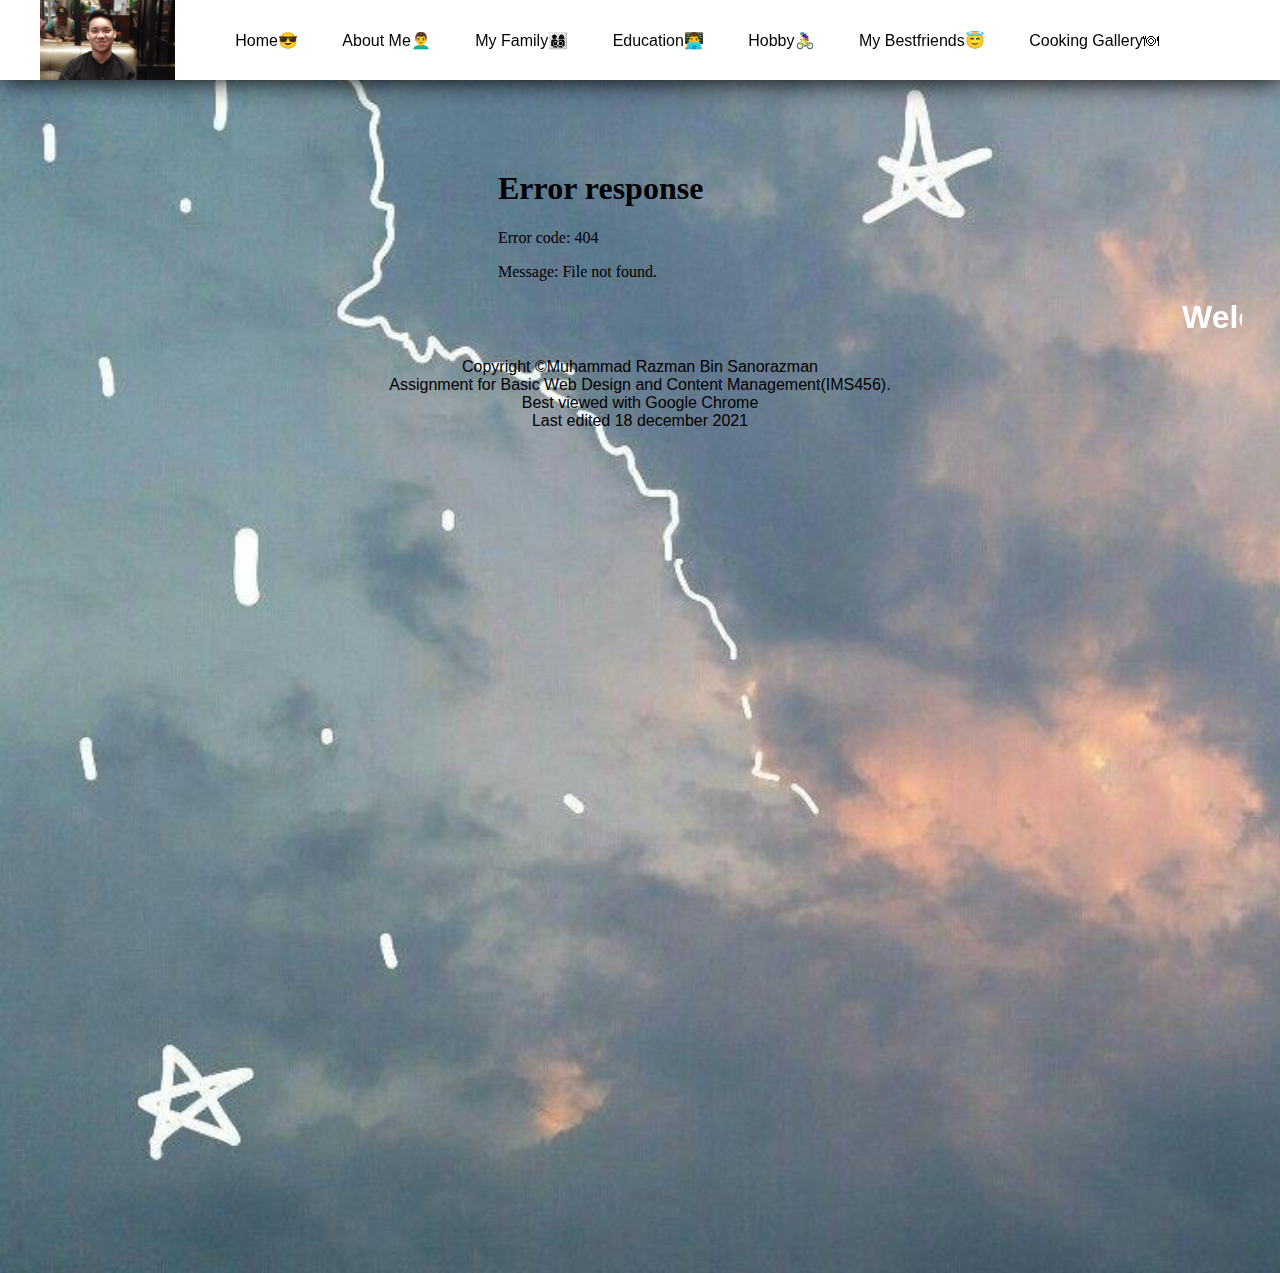
==== Index.html @ 983a22c6 "Add files via upload" ====
<html>
<head>
<title>My Personal Website</title>
<link rel="stylesheet" href="style.css">
</head>
<body>
<header>
<img src="razman.jpg">
<nav>
<ul>
<li><a href="Index.html">Home</a>😎</li>
<li><a href="AboutMe.html">About Me</a>👨‍🦱</li>
<li><a href="MyFamily.html">My Family</a>👨‍👩‍👦‍👦</li>
<li><a href="Education.html">Education</a>👨‍💻‍</li>
<li><a href="Hobby.Html">Hobby</a>🚴‍♀️</li>
<li><a href="Bestfriends.Html">My Bestfriends</a>😇</li>
<li><a href="Cooking.Html">Cooking Gallery</a>🍽</li>
</ul>
</nav>
</header>
<main>
<br>
<h1 align="center"><embed src="hello.mp4"autoplay="false"></embed>
</br>
<marquee>Welcome To Muhammad Razman's Website</marquee>
</main>
<footer align="center" >Copyright &copy;Muhammad Razman Bin Sanorazman</footer>
<footer align="center" > Assignment for Basic Web Design and Content Management(IMS456).</footer>
<footer align="center" > Best viewed with Google Chrome</footer>
<footer align="center" > Last edited 18 december 2021</footer>
</ul>
</div><!-- end of container--> 
</body>
</html>
---- style.css ----
header img {
    height: 80px;
    margin-left: 40px;
}
body {
    height: 125vh;
    background-image: url('welcome.jpg');
    background-size: cover;
    font-family: sans-serif;
    margin-top: 80px;
    padding: 30px;
}

main {
    color: white;
}

header {
    background-color: white;
    position: fixed;
    top: 0;
    left: 0;
    right: 0;
    height: 80px;
    display: flex;
    align-items: center;
    box-shadow: 0 0 25px 0 black;
}

header * {
    display: inline;
}

header li {
    margin: 20px;
}

header li a {
    color: black;
    text-decoration: none;
}
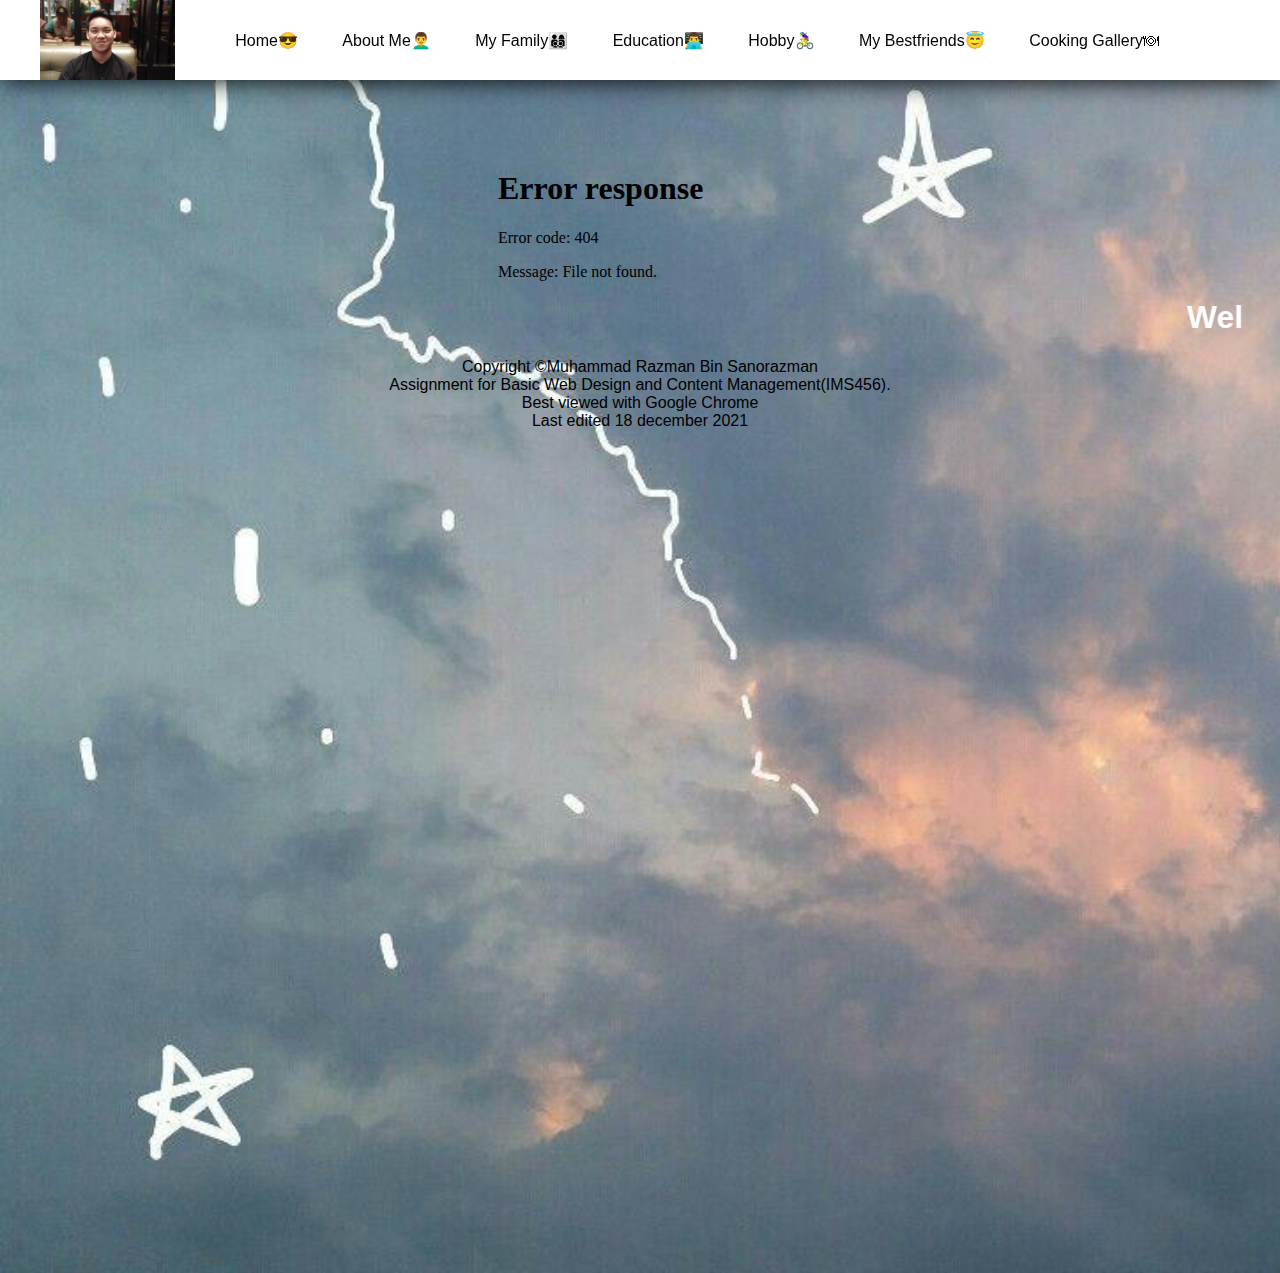
==== commit 88616501: "Update Index.html" ====
--- a/Index.html
+++ b/Index.html
@@ -12,9 +12,9 @@
 <li><a href="AboutMe.html">About Me</a>👨‍🦱</li>
 <li><a href="MyFamily.html">My Family</a>👨‍👩‍👦‍👦</li>
 <li><a href="Education.html">Education</a>👨‍💻‍</li>
-<li><a href="Hobby.Html">Hobby</a>🚴‍♀️</li>
-<li><a href="Bestfriends.Html">My Bestfriends</a>😇</li>
-<li><a href="Cooking.Html">Cooking Gallery</a>🍽</li>
+<li><a href="Hobby.html">Hobby</a>🚴‍♀️</li>
+<li><a href="Bestfriends.html">My Bestfriends</a>😇</li>
+<li><a href="Cooking.html">Cooking Gallery</a>🍽</li>
 </ul>
 </nav>
 </header>
@@ -31,4 +31,4 @@
 </ul>
 </div><!-- end of container--> 
 </body>
-</html>+</html>
